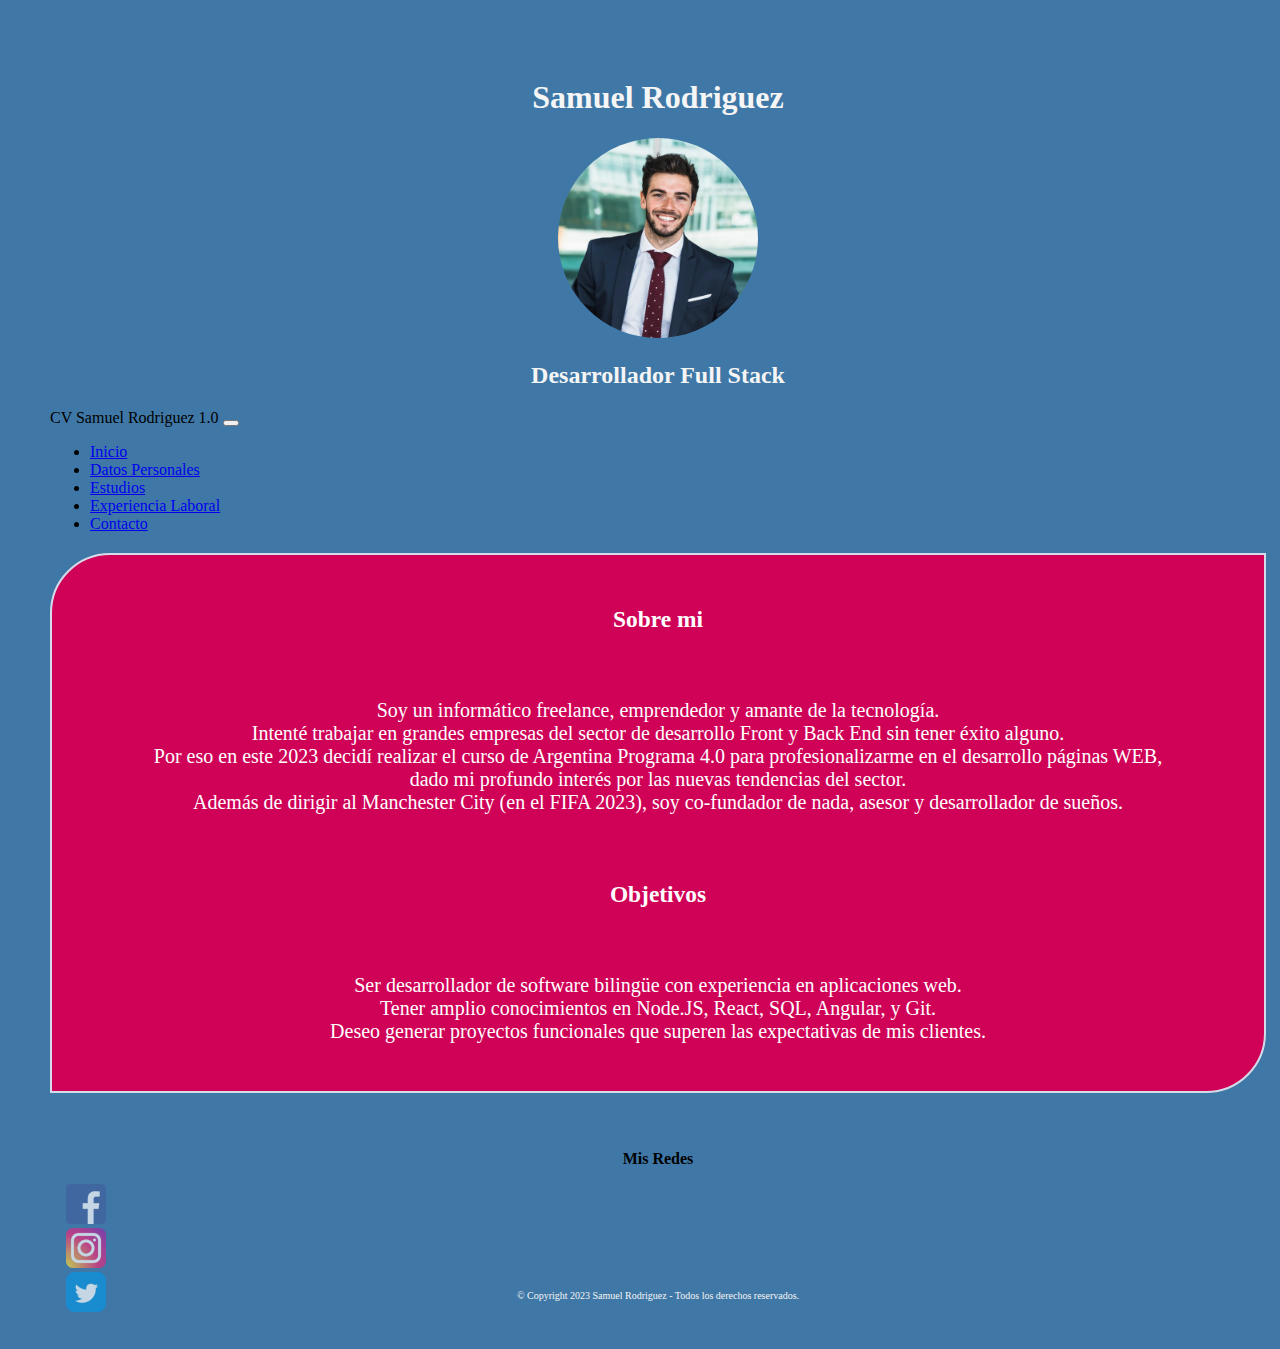
==== index.html @ 546285b7 "Add files via upload" ====
<!DOCTYPE html>
<html lang="es">
<head>
    <meta charset="UTF-8">
    <meta http-equiv="X-UA-Compatible" content="IE=edge">
    <meta name="viewport" content="width=device-width, initial-scale=1.0">
    <link href="https://cdn.jsdelivr.net/npm/bootstrap@5.3.0-alpha1/dist/css/bootstrap.min.css" rel="stylesheet" integrity="sha384-GLhlTQ8iRABdZLl6O3oVMWSktQOp6b7In1Zl3/Jr59b6EGGoI1aFkw7cmDA6j6gD" crossorigin="anonymous">
    <link rel="stylesheet" href="/css/estilos.css">
    <meta name="description" content="Breve presentación de Samuel Rodriguez para dar la bienvenida al CV digital para proyecto Argentina Programa 4.0">
    <meta name="keywords" content="Presentación, Desarrollador, WEB, HTML, FRONT END Developer, Rosario, Argentina">
    <title>CV Samuel Rodriguez</title>
</head>
<body>

    <header>
        <h1>Samuel Rodriguez</h1>
        <P class="centrar">
            <img class="circulo" src="/img/perfil.jpg" alt="Foto de perfil">
        </P>
        <h2>Desarrollador Full Stack</h2>
    </header>
    
  <!--Menú presente en toda la página web-->
  <nav class="navbar navbar-expand-lg navbar-light bg-light fixed-top">
    <div class="container-fluid">
      <a class="navbar-brand">CV Samuel Rodriguez 1.0</a>
      <button class="navbar-toggler" type="button" data-bs-toggle="collapse" data-bs-target="#navbarNav" aria-controls="navbarNav" aria-expanded="false" aria-label="Toggle navigation">
        <span class="navbar-toggler-icon"></span>
      </button>
        <div class="collapse navbar-collapse" id="navbarNav">
          <ul class="navbar-nav">
            <li class="nav-item">
              <a class="nav-link" href="index.html">Inicio</a>
            </li>
            <li class="nav-item">
              <a class="nav-link" href="/pages/personales.html">Datos Personales</a>
            </li>
            <li class="nav-item">
              <a class="nav-link" href="/pages/estudios.html">Estudios</a>
            </li>
            <li class="nav-item">
              <a class="nav-link" href="/pages/experiencia.html">Experiencia Laboral</a>
            </li>
            <li class="nav-item">
              <a class="nav-link" href="/pages/Contacto.html">Contacto</a>
            </li>
          </ul>
        </div>
    </div>
  </nav>

  <main>
    <section>
    
      <div class="redaccion">
          <h3>Sobre mi</h3>
          <p class ="centrar">Soy un informático freelance, emprendedor y amante de la tecnología.
          Intenté trabajar en grandes empresas del sector de desarrollo Front y Back End sin tener éxito alguno.
          Por eso en este 2023 decidí realizar el curso de Argentina Programa 4.0 para profesionalizarme en el desarrollo páginas WEB,
          dado mi profundo interés por las nuevas tendencias del sector.
          Además de dirigir al Manchester City (en el FIFA 2023), soy co-fundador de nada, asesor y desarrollador de sueños.</p>
          <h3>Objetivos</h3>
          <p class="centrar">Ser desarrollador de software bilingüe con experiencia en aplicaciones web. 
              Tener amplio conocimientos en Node.JS, React, SQL, Angular, y Git. 
              Deseo generar proyectos funcionales que superen las expectativas de mis clientes.</p> 
      </div>

    </section>  
  </main>

  <footer class="container-fluid">
    <div class="container-lg">
      <div class="row align-items-center justify-content-around">
        <div class="F-Follow row flex-column col-8 col-md-3 align-items-center justify-content-center">
          <div class="seguime">
            <p>Mis Redes</p>
          </div>
          <div class="col-12 row F-Redes align-items-center justify-content-around">
            <div class="col-1">
              <a href="https://www.facebook.com/">
              <img src="/img/ico-fb2.png" alt="Facebook">
              </a>
          </div>
          <div class="col-1 ">
            <a href="https://instagram.com/">
            <img src="/img/ico-ig2.png" alt="Instagram">
            </a>
          </div>
          <div class="col-1 ">
            <a  href="https://twitter.com/">
            <img src="/img/ico-tw2.png" alt="Twitter">
            </a>
          </div>
        </div>
      </div>
    </div>
    <p class="licencia">© Copyright 2023 Samuel Rodriguez - Todos los derechos reservados.</p>
  </footer>
   
    <script src="https://cdn.jsdelivr.net/npm/bootstrap@5.3.0-alpha1/dist/js/bootstrap.bundle.min.js" integrity="sha384-w76AqPfDkMBDXo30jS1Sgez6pr3x5MlQ1ZAGC+nuZB+EYdgRZgiwxhTBTkF7CXvN" crossorigin="anonymous"></script>

  </body>
</html>
---- css/estilos.css ----
@charset "UTF-8";
/* Margen y fondo página */
body {
  background-color: #3F78A6;
  padding: 50px 30px 30px 40px;
  margin-left: 10px;
  height: 100%;
  width: 95%; }

header {
  height: 100%;
  width: 100%; 
  margin-top: 20px;
}

/* Ancho máximo menú */
.navbar {
  max-width: 100% !important; }

/* Formateo h1 hasta h4 */
h1 {
  color: whitesmoke;
  text-align: center; 
}

/* Interpolaciones */
h2 {
  color: whitesmoke;
  text-align: center; 
}

h3 {
  text-align: center; 
}

h4 {
  text-align: center;
}

/* Para centrar textos P y cajas*/
.centrar {
    text-align: center;
}

#centrar {
  text-align: center;
}

/* Formato cricular para foto de perfil*/
.circulo {
    border-radius: 50%;
    width: 200px;
    height: 200px;
}

.redaccion {
    white-space: pre-line;
    font-size: 20px;
    color: #ffffff; 
    background:#cf0258;
    margin: 0 0 25px;
    padding: 5px;
    border-radius: 60px 0px 60px 0px; 
    -moz-border-radius: 60px 0px 60px 0px; 
    -webkit-border-radius: 60px 0px 60px 0px; 
    border: 2px solid #d5dbe9;
    margin-top: 20px;
}

.inexperiencia {
    color:black !important;
    font-size: 20px;
    background:#05c0b0;
    margin: 0 0 25px;
    padding: 30px;
    border-radius: 60px 0px 60px 0px; 
    -moz-border-radius: 60px 0px 60px 0px; 
    -webkit-border-radius: 60px 0px 60px 0px; 
    border: 2px solid #d5dbe9;
    margin-top: 20px;
}

#informacion1 {
    text-align: center;
}

#informacion2 {
    text-align: center;
}

#informacion3 {
    text-align: center;
}

#informacion4 {
    text-align: center;
}

.info {
    white-space: pre-line;
    font-size: 18px;
    color: #ffffff; 
    background:#cf0258;;
    margin: 0 0 25px;
    padding: 5px;
    border-radius: 60px 0px 60px 0px; 
    -moz-border-radius: 60px 0px 60px 0px; 
    -webkit-border-radius: 60px 0px 60px 0px; 
    border: 2px solid #d5dbe9;
    margin-top: 20px;
}

/*Centrar botones con espacio entre sí*/
.botones {
    line-height: 3.5;
    text-align: center;
}

.info-aptitudes {
  font-size: 18px;
  color: #ffffff; 
  background:#7f3ace;;
  margin: 0 0 25px;
  padding: 10px;
  border-radius: 60px 0px 60px 0px; 
  -moz-border-radius: 60px 0px 60px 0px; 
  -webkit-border-radius: 60px 0px 60px 0px; 
  border: 2px solid #d5dbe9;
  margin-top: 20px;
}

.info-estudios {
  white-space: pre-line;
  font-size: 18px;
  color: #ffffff; 
  background:#7f3ace;;
  margin: 0 0 25px;
  padding: 10px;
  border-radius: 60px 0px 60px 0px; 
  -moz-border-radius: 60px 0px 60px 0px; 
  -webkit-border-radius: 60px 0px 60px 0px; 
  border: 2px solid #d5dbe9;
  margin-top: 20px;
}

.flex-aptitudes {
  display: flex;
  flex-direction: row;
  flex-wrap: wrap;
  justify-content: space-evenly; 
}


/*Formulario de Contacto*/
.bigicon {
  font-size: 30px;
  color: #000000;
}

.fomrularioContacto {
  color:black !important;
  font-size: 20px;
  background:#05c0b0;
  margin: 0 0 25px;
  padding: 30px;
  border-radius: 60px 0px 60px 0px; 
  -moz-border-radius: 60px 0px 60px 0px; 
  -webkit-border-radius: 60px 0px 60px 0px; 
  border: 2px solid #d5dbe9;
  margin-top: 20px;
  margin-left: auto;
  margin-right: auto;
}

/* Estilo para sección licencia sitio*/
.licencia {
    text-align: center;
    font-size: x-small;
    color:whitesmoke
}

/*footer*/
footer .F-Follow {
    padding: 1rem; }
  
  footer .F-Follow .F-Redes {
    height: 4rem;
    margin-bottom: 1rem; }
  
  footer .F-Follow .F-Redes .col-1 {
    width: fit-content;
    padding: 0 !important; }
  
  footer .F-Follow .F-Redes .col-1 a {
    list-style: none;
    margin: 0;
    padding: 0 !important; }
  
  footer .F-Follow .F-Redes .col-1 a img {
    height: 2.5rem;
    width: 2.5rem;
    opacity: 70%;
    padding: 0 !important; }
  
  footer .F-Follow .F-Redes .col-1 a img:hover {
    transition: .5s;
    transform: scale(1.25);
    opacity: 100%; }
  
  footer .F-Follow .Seguinos {
    width: fit-content; }
  
  footer .F-Follow .seguime p {
    text-align: center;
    color: rgb(0, 0, 0);
    font-weight: bold; }
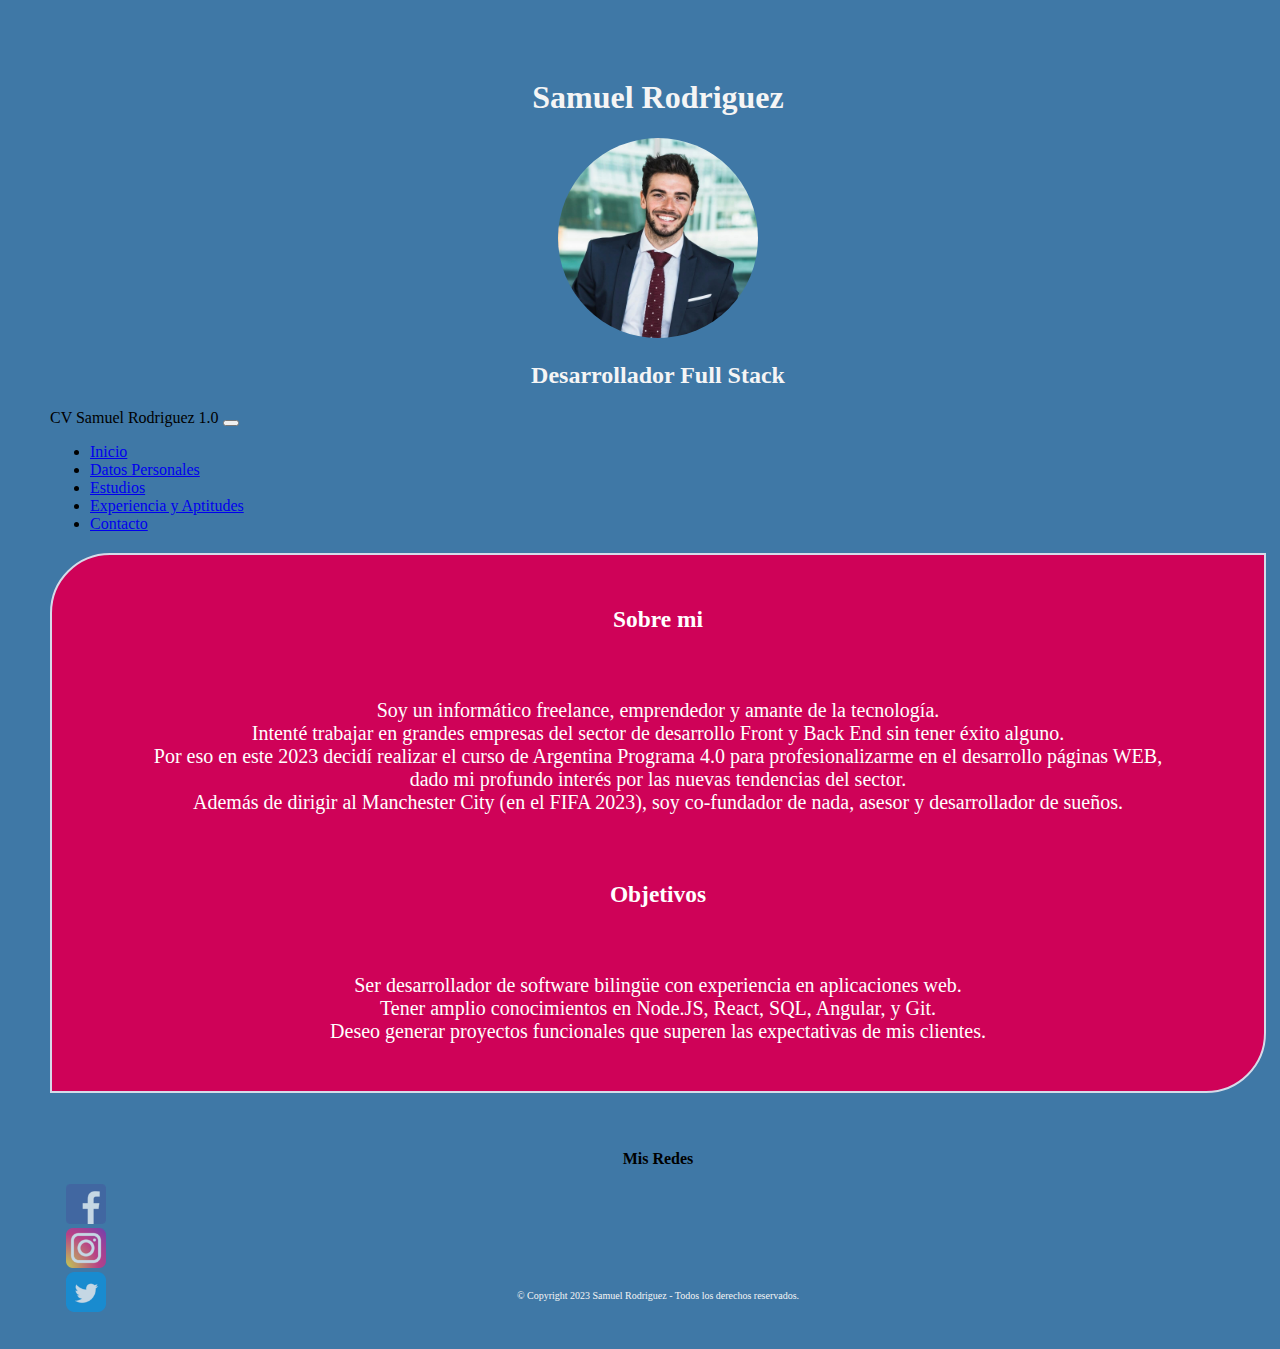
==== commit b4451265: "Update index.html" ====
--- a/index.html
+++ b/index.html
@@ -5,7 +5,7 @@
     <meta http-equiv="X-UA-Compatible" content="IE=edge">
     <meta name="viewport" content="width=device-width, initial-scale=1.0">
     <link href="https://cdn.jsdelivr.net/npm/bootstrap@5.3.0-alpha1/dist/css/bootstrap.min.css" rel="stylesheet" integrity="sha384-GLhlTQ8iRABdZLl6O3oVMWSktQOp6b7In1Zl3/Jr59b6EGGoI1aFkw7cmDA6j6gD" crossorigin="anonymous">
-    <link rel="stylesheet" href="/css/estilos.css">
+    <link rel="stylesheet" href="./css/estilos.css">
     <meta name="description" content="Breve presentación de Samuel Rodriguez para dar la bienvenida al CV digital para proyecto Argentina Programa 4.0">
     <meta name="keywords" content="Presentación, Desarrollador, WEB, HTML, FRONT END Developer, Rosario, Argentina">
     <title>CV Samuel Rodriguez</title>
@@ -15,7 +15,7 @@
     <header>
         <h1>Samuel Rodriguez</h1>
         <P class="centrar">
-            <img class="circulo" src="/img/perfil.jpg" alt="Foto de perfil">
+            <img class="circulo" src="./img/perfil.jpg" alt="Foto de perfil">
         </P>
         <h2>Desarrollador Full Stack</h2>
     </header>
@@ -33,16 +33,16 @@
               <a class="nav-link" href="index.html">Inicio</a>
             </li>
             <li class="nav-item">
-              <a class="nav-link" href="/pages/personales.html">Datos Personales</a>
+              <a class="nav-link" href="./pages/personales.html">Datos Personales</a>
             </li>
             <li class="nav-item">
-              <a class="nav-link" href="/pages/estudios.html">Estudios</a>
+              <a class="nav-link" href="./pages/estudios.html">Estudios</a>
             </li>
             <li class="nav-item">
-              <a class="nav-link" href="/pages/experiencia.html">Experiencia Laboral</a>
+              <a class="nav-link" href="./pages/experiencia.html">Experiencia y Aptitudes</a>
             </li>
             <li class="nav-item">
-              <a class="nav-link" href="/pages/Contacto.html">Contacto</a>
+              <a class="nav-link" href="./pages/Contacto.html">Contacto</a>
             </li>
           </ul>
         </div>
@@ -78,17 +78,17 @@
           <div class="col-12 row F-Redes align-items-center justify-content-around">
             <div class="col-1">
               <a href="https://www.facebook.com/">
-              <img src="/img/ico-fb2.png" alt="Facebook">
+              <img src="./img/ico-fb2.png" alt="Facebook">
               </a>
           </div>
           <div class="col-1 ">
             <a href="https://instagram.com/">
-            <img src="/img/ico-ig2.png" alt="Instagram">
+            <img src="./img/ico-ig2.png" alt="Instagram">
             </a>
           </div>
           <div class="col-1 ">
             <a  href="https://twitter.com/">
-            <img src="/img/ico-tw2.png" alt="Twitter">
+            <img src="./img/ico-tw2.png" alt="Twitter">
             </a>
           </div>
         </div>
@@ -100,4 +100,4 @@
     <script src="https://cdn.jsdelivr.net/npm/bootstrap@5.3.0-alpha1/dist/js/bootstrap.bundle.min.js" integrity="sha384-w76AqPfDkMBDXo30jS1Sgez6pr3x5MlQ1ZAGC+nuZB+EYdgRZgiwxhTBTkF7CXvN" crossorigin="anonymous"></script>
 
   </body>
-</html>+</html>
